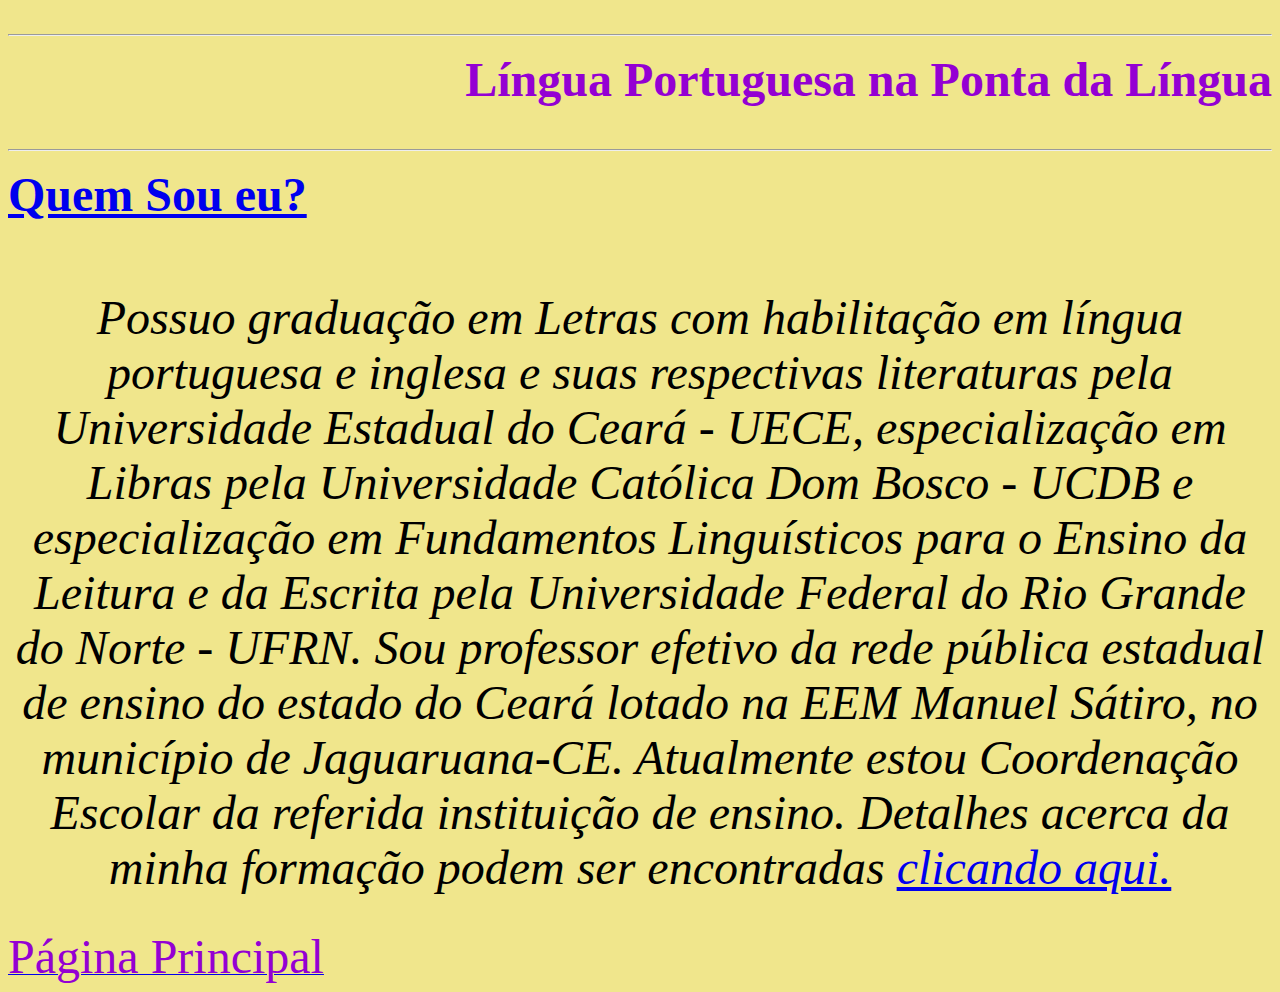
==== index - Quem sou eu.html @ d8e9515d "Add files via upload" ====
<html>
	<head> <br>
	<hr>
		<title> Língua Portuguesa na Ponta da Língua</title> 
	

	</head>
	
	<body bgcolor="#F0E68C"> 
		<p align="right"> <font face="KAVIVANAR"> <font color="#9400D3"; size="80"> <b> Língua Portuguesa na Ponta da Língua </b> </font> </p> <br> <hr>
			
		
		<p align="left"> <font face="kavivanar"; color="orange"; size="20"> <b> <a href="Index - SejaBemVindo.html" target="blanck"> Quem Sou eu? </a> </b> </font>  </p> <br><br>
		
		
		<p align="center"> <font face="Kaushan Script"; color="black"; size="18"> <i> Possuo graduação em Letras com habilitação em língua portuguesa e inglesa e suas
		respectivas literaturas pela Universidade Estadual do Ceará - UECE, especialização em Libras pela Universidade Católica Dom Bosco - UCDB e especialização em 
		Fundamentos Linguísticos para o Ensino da Leitura e da Escrita pela Universidade Federal do Rio Grande do Norte - UFRN. Sou professor efetivo da rede pública 
		estadual de ensino do estado do Ceará lotado na EEM Manuel Sátiro, no município de Jaguaruana-CE. Atualmente estou Coordenação Escolar da referida instituição de ensino.
		Detalhes acerca da minha formação podem ser encontradas <a href="http://lattes.cnpq.br/8886915812732842" target="blank"> clicando aqui.</i> </font> </p> <br>
		
		
		
		<a href="index.html"> <font face="Kaushan Script"; color="#9400D3"; size="10"> Página Principal </font> </a>
		
	</body>
	
</html>
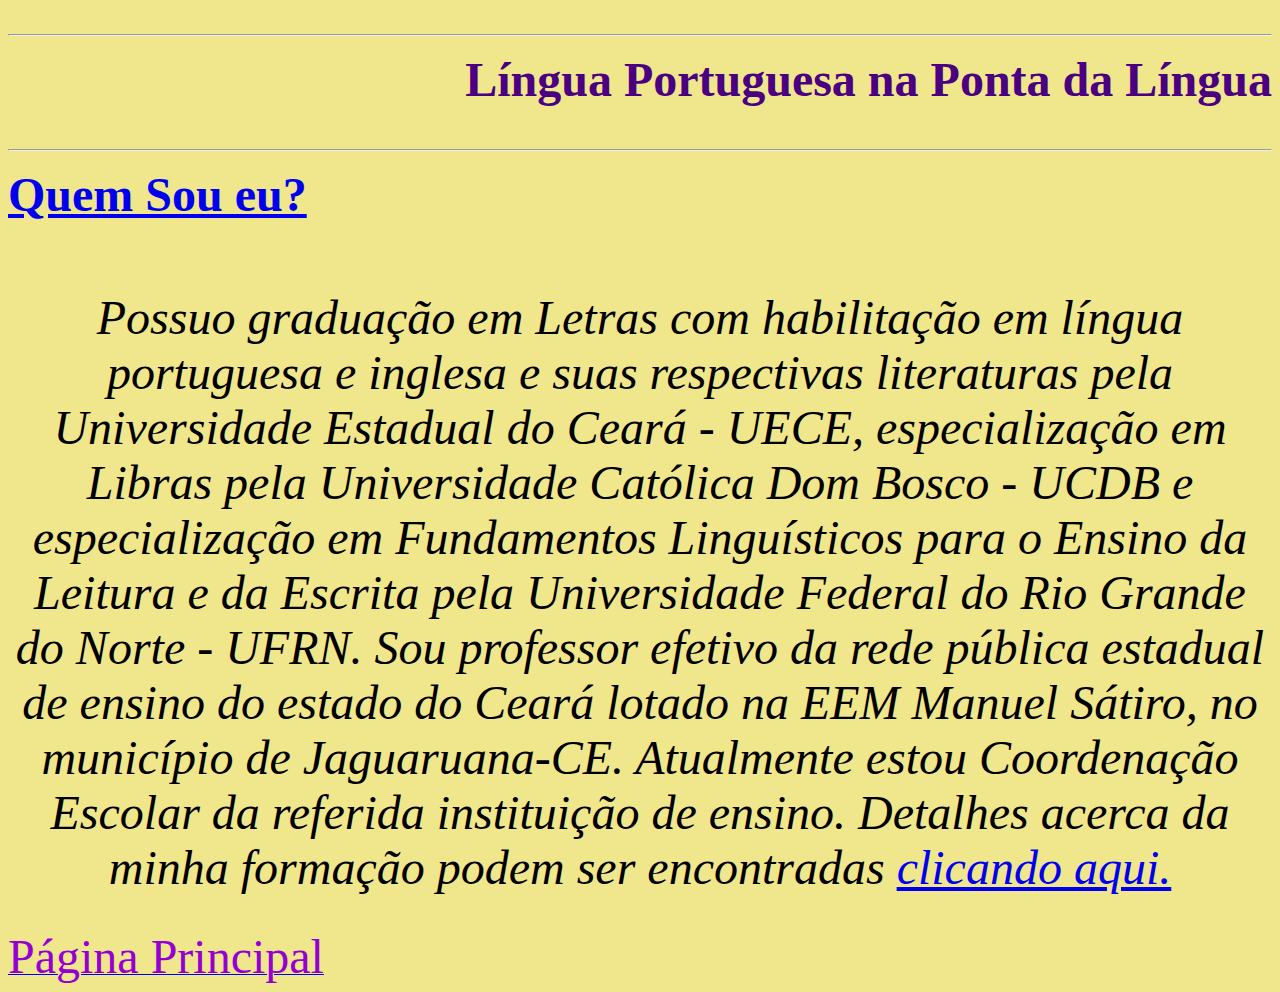
==== commit b03bfd14: "Update index - Quem sou eu.html" ====
--- a/index - Quem sou eu.html
+++ b/index - Quem sou eu.html
@@ -7,7 +7,7 @@
 	</head>
 	
 	<body bgcolor="#F0E68C"> 
-		<p align="right"> <font face="KAVIVANAR"> <font color="#9400D3"; size="80"> <b> Língua Portuguesa na Ponta da Língua </b> </font> </p> <br> <hr>
+		<p align="right"> <font face="KAVIVANAR"> <font color="#4B0082"; size="80"> <b> Língua Portuguesa na Ponta da Língua </b> </font> </p> <br> <hr>
 			
 		
 		<p align="left"> <font face="kavivanar"; color="orange"; size="20"> <b> <a href="Index - SejaBemVindo.html" target="blanck"> Quem Sou eu? </a> </b> </font>  </p> <br><br>
@@ -25,4 +25,4 @@
 		
 	</body>
 	
-</html>+</html>
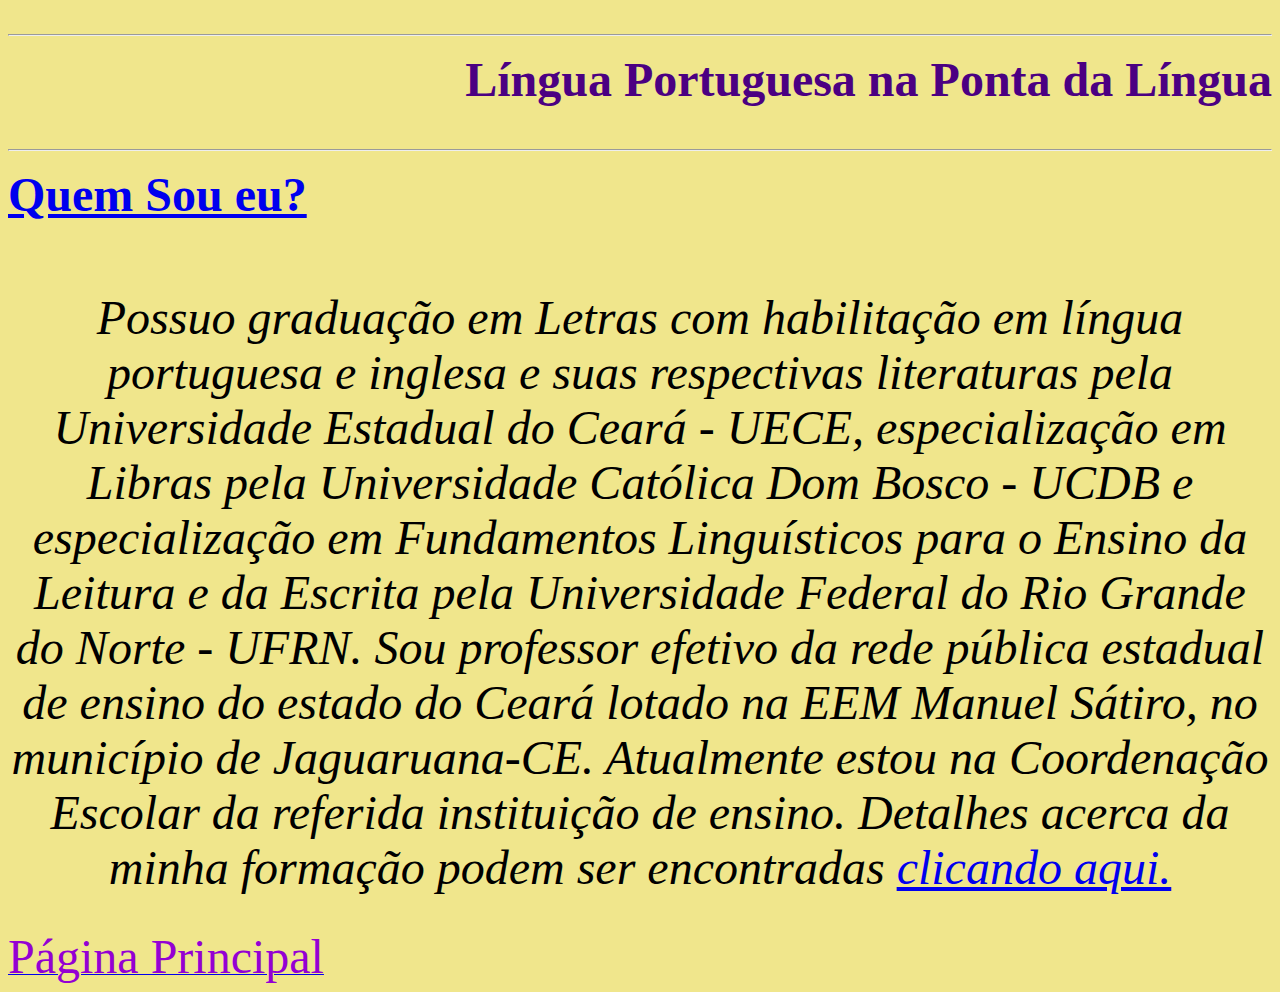
==== commit b7c341e6: "Update index - Quem sou eu.html" ====
--- a/index - Quem sou eu.html
+++ b/index - Quem sou eu.html
@@ -16,7 +16,7 @@
 		<p align="center"> <font face="Kaushan Script"; color="black"; size="18"> <i> Possuo graduação em Letras com habilitação em língua portuguesa e inglesa e suas
 		respectivas literaturas pela Universidade Estadual do Ceará - UECE, especialização em Libras pela Universidade Católica Dom Bosco - UCDB e especialização em 
 		Fundamentos Linguísticos para o Ensino da Leitura e da Escrita pela Universidade Federal do Rio Grande do Norte - UFRN. Sou professor efetivo da rede pública 
-		estadual de ensino do estado do Ceará lotado na EEM Manuel Sátiro, no município de Jaguaruana-CE. Atualmente estou Coordenação Escolar da referida instituição de ensino.
+		estadual de ensino do estado do Ceará lotado na EEM Manuel Sátiro, no município de Jaguaruana-CE. Atualmente estou na Coordenação Escolar da referida instituição de ensino.
 		Detalhes acerca da minha formação podem ser encontradas <a href="http://lattes.cnpq.br/8886915812732842" target="blank"> clicando aqui.</i> </font> </p> <br>
 		
 		
